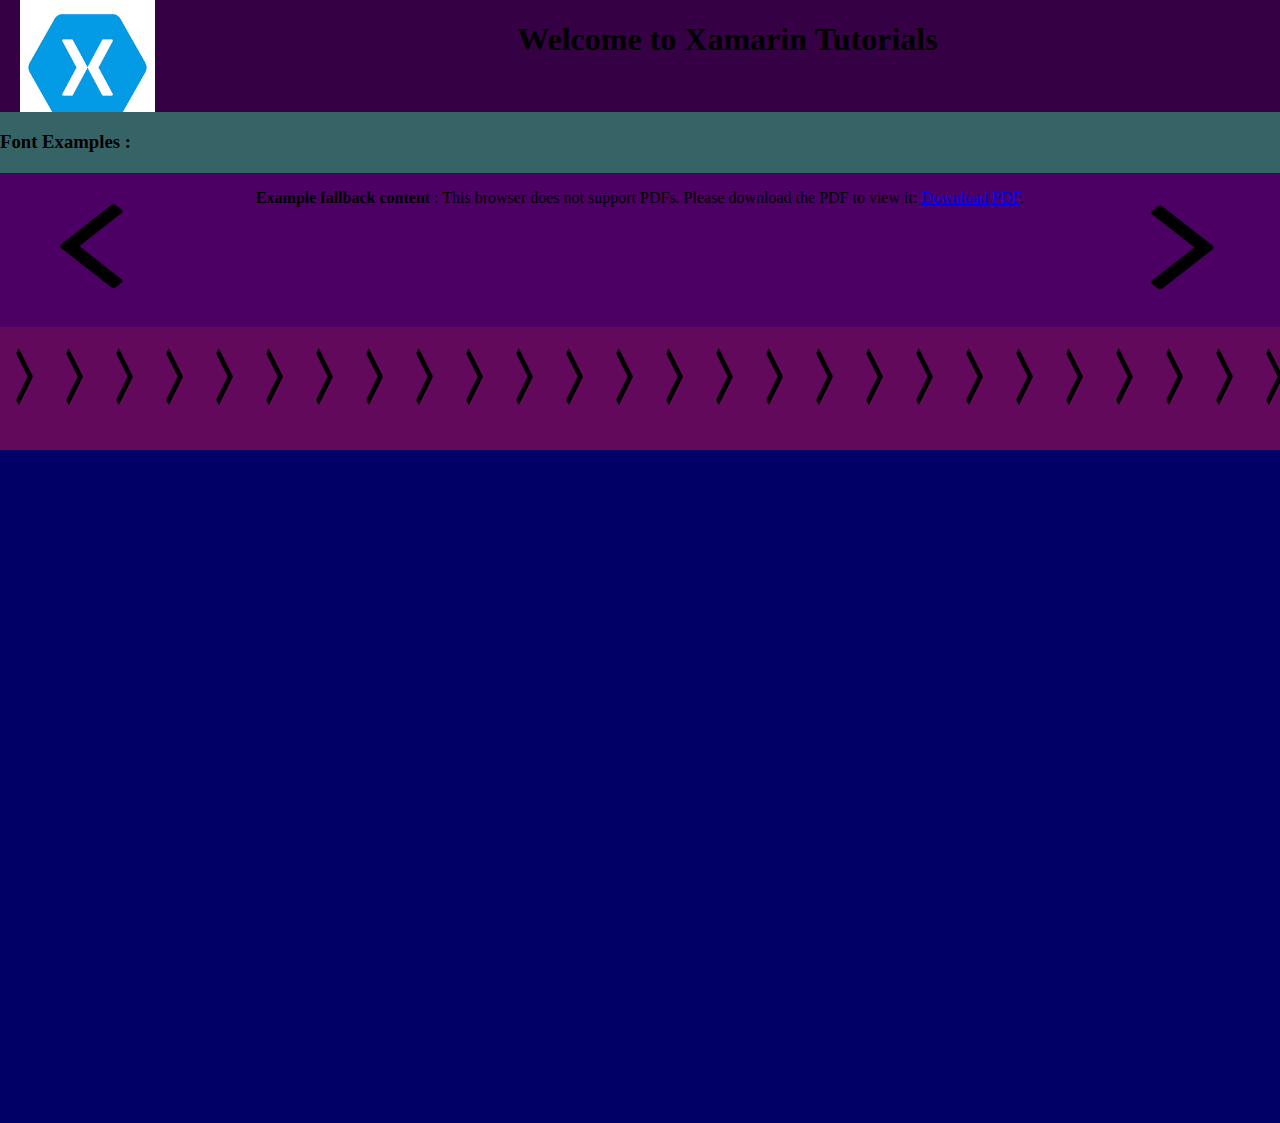
==== index.html @ ade5bd31 "Initialising the project" ====
<!DOCTYPE html>
<html style="height:100%;width:100%">
	<head>
        <meta charset="UTF-8">
		<title color="red">welcome</title>
        <link rel="icon" type="image/jpg" href="HTML\ProjFiles\Images\TitleBarIcon.jpg" sizes="16x16">
        <link rel="stylesheet" href="HTML\ProjFiles\CssFiles\IndexCss.css" type="text/css" media="screen" />
        <script src="HTML/ProjFiles/JavaScript/indexService.js" type="text/javascript"></script>
				<!-- <link rel="stylesheet" href="ProjFiles\CssFiles\dropstyle.css" type="text/css" media="screen" />
        <script src="ProjFiles/JavaScript/screensize.js" type="text/javascript"></script> -->
<style>

    .flexdiv{
        display: flex;
        align-items: center;
        text-align: center;
    }
    .flexdiv div{
        padding-left: 20px;
        padding-right: 20px;
    }
    .fullheightdiv
    {
        height: 100%;
        width: 100%;
    }
</style>

	</head>
	<body style="display: block; margin: 0px; padding : 0px; overflow : auto;" bgcolor="lightgreen" onload="listMenuScrollItems()">
		<center>
            <div class="indexPage">
							 <!-- style="height: 615px; width : 100%; padding: 0; margin: auto" > -->
                <div class="indexHeader">
                    <center>
                        <div>
                            <div class="flexdiv">
                                <div>
                                    <center>
                                    <img src="HTML/ProjFiles/Assets/XamarinIcon.png" style="height:15vh;width:15vh;float:left;"/>
                                </center>
                                </div>
                                <div style="height:15vh;width:85%;">
                                        <!-- <center> -->
                                    <h1>Welcome to Xamarin Tutorials</h1>
                                <!-- </center> -->
                                </div>
                            </div>
                            <div style="width:100%; height:5%; align-items:left; text-align:left;">
                                <p style="float:left;" id="MenuTopic1">Xamarin.Forms</p>
                                <p style="float:left;" id="MenuTopic2">Xamarin.Droid</p>
                                <p style="float:left;" id="MenuTopic3">Xamarin.iOS</p>
                                <p style="float:left;" id="MenuTopic4">Xamarin Issues</p>
                            </div>
                        </div>
                    </center>
                </div>
                <div class="indexBody">
                        <div class="indexBodyHeader">
                            <h3 id="headingTopic">Font Examples :</h3>
                        </div>
                        <div class="indexBodyBody">
                            <div class="indexBodyBodyBody"> 
                                <div style="height:100%;width:15%;float:left;">
                                    <center class="fullheightdiv">
                                    <img src="HTML/ProjFiles/Assets/PreviousIcon.png" style="height:150px;width:100%;"/>
                                </center>
                                </div>
                                <div style="height:100%;width:70%;float:left;">
                                    <!-- <embed src="HTML/ProjFiles/Assets/Fonts.pdf" type="application/pdf" height="100%" width="100%"/> -->
                                    <object data="HTML/ProjFiles/Assets/Fonts.pdf" type="application/pdf" width="595px" height="842px"><!-- a4 size for web development is setted here -->
                                        <p>
                                            <b>Example fallback content</b>
                                            : This browser does not support PDFs. Please download the PDF to view it: 
                                            <a href="/pdf/sample-3pp.pdf">Download PDF</a>.
                                        </p>
                                     </object>
                                </div>
                                <div style="height:100%;width:15%;float:left;">
                                    <img src="HTML/ProjFiles/Assets/NextIcon.png" style="height:150px;width:100%;"/>
                                    <!-- <svg height="210" width="400">
                                        <path d="M150 0 L75 200 L225 200 Z" />
                                        Sorry, your browser does not support inline SVG.
                                    </svg> -->
                                </div>
                            </div>
                            <div class="indexBodyBodyFooter">
                                <div class="indexFooterScrollLayout" id="listTopicsMenu" >
                                </div>
                            </div>
                        </div>
                    </center>
                    <!-- <iframe class="frames" src="HTML/ProjFiles/HtmlFiles/AudioBody.html" height="100%" width="100%">
                    </iframe> -->
                </div>
            </div>
	</body>
</html>
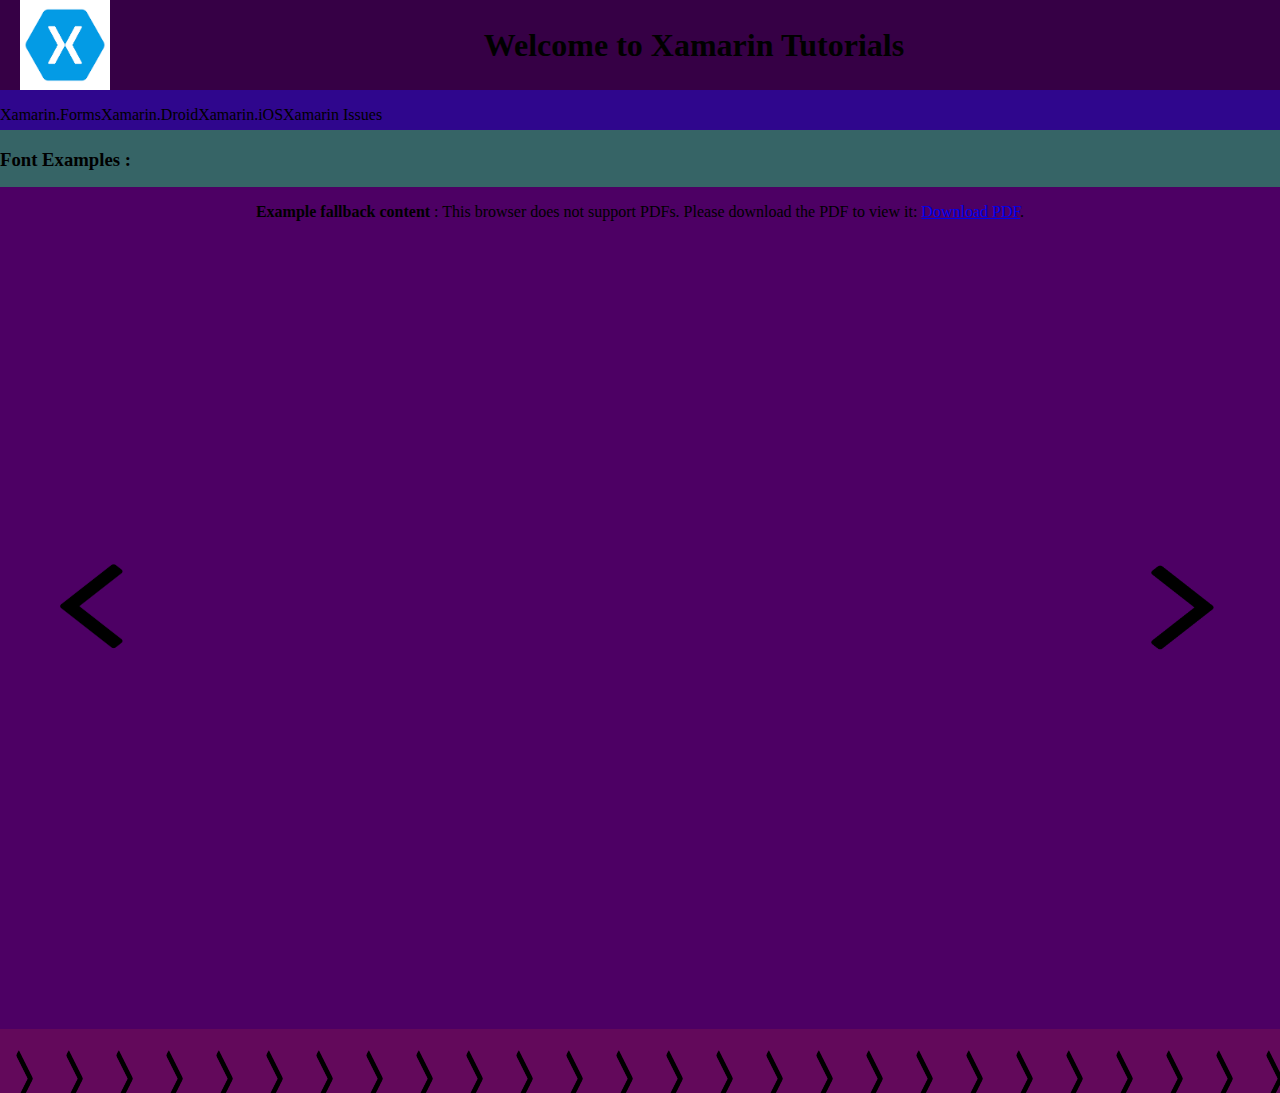
==== commit 9ead3c9f: "Committing changes" ====
--- a/index.html
+++ b/index.html
@@ -9,20 +9,18 @@
 				<!-- <link rel="stylesheet" href="ProjFiles\CssFiles\dropstyle.css" type="text/css" media="screen" />
         <script src="ProjFiles/JavaScript/screensize.js" type="text/javascript"></script> -->
 <style>
-
-    .flexdiv{
-        display: flex;
-        align-items: center;
-        text-align: center;
-    }
-    .flexdiv div{
-        padding-left: 20px;
-        padding-right: 20px;
-    }
     .fullheightdiv
     {
         height: 100%;
         width: 100%;
+    }
+    .navIcons
+    {
+        height:100%;
+        width:15%;
+        float:left;
+        display: flex;
+        align-items: center;
     }
 </style>
 
@@ -32,28 +30,26 @@
             <div class="indexPage">
 							 <!-- style="height: 615px; width : 100%; padding: 0; margin: auto" > -->
                 <div class="indexHeader">
-                    <center>
+                    <!-- <center> -->
                         <div>
-                            <div class="flexdiv">
+                            <div class="indexHeaderTitleBar">
                                 <div>
-                                    <center>
-                                    <img src="HTML/ProjFiles/Assets/XamarinIcon.png" style="height:15vh;width:15vh;float:left;"/>
-                                </center>
+                                    <img src="HTML/ProjFiles/Assets/XamarinIcon.png" style="height:10vh;width:10vh;float:left;"/>
                                 </div>
-                                <div style="height:15vh;width:85%;">
+                                <div style="height:100%;width:85%;">
                                         <!-- <center> -->
-                                    <h1>Welcome to Xamarin Tutorials</h1>
+                                    <h1 style="height:100%;">Welcome to Xamarin Tutorials</h1>
                                 <!-- </center> -->
                                 </div>
                             </div>
-                            <div style="width:100%; height:5%; align-items:left; text-align:left;">
-                                <p style="float:left;" id="MenuTopic1">Xamarin.Forms</p>
-                                <p style="float:left;" id="MenuTopic2">Xamarin.Droid</p>
-                                <p style="float:left;" id="MenuTopic3">Xamarin.iOS</p>
-                                <p style="float:left;" id="MenuTopic4">Xamarin Issues</p>
+                            <div class="indexHeaderMenuBar" ><!--style="width:100%; height:5%; align-items:left; text-align:left;">-->
+                                <p style="height:100%; float:left;" id="MenuTopic1">Xamarin.Forms</p>
+                                <p style="height:100%; float:left;" id="MenuTopic2">Xamarin.Droid</p>
+                                <p style="height:100%; float:left;" id="MenuTopic3">Xamarin.iOS</p>
+                                <p style="height:100%; float:left;" id="MenuTopic4">Xamarin Issues</p>
                             </div>
                         </div>
-                    </center>
+                    <!-- </center> -->
                 </div>
                 <div class="indexBody">
                         <div class="indexBodyHeader">
@@ -61,10 +57,8 @@
                         </div>
                         <div class="indexBodyBody">
                             <div class="indexBodyBodyBody"> 
-                                <div style="height:100%;width:15%;float:left;">
-                                    <center class="fullheightdiv">
+                                <div class="navIcons">
                                     <img src="HTML/ProjFiles/Assets/PreviousIcon.png" style="height:150px;width:100%;"/>
-                                </center>
                                 </div>
                                 <div style="height:100%;width:70%;float:left;">
                                     <!-- <embed src="HTML/ProjFiles/Assets/Fonts.pdf" type="application/pdf" height="100%" width="100%"/> -->
@@ -76,7 +70,7 @@
                                         </p>
                                      </object>
                                 </div>
-                                <div style="height:100%;width:15%;float:left;">
+                                <div class="navIcons">
                                     <img src="HTML/ProjFiles/Assets/NextIcon.png" style="height:150px;width:100%;"/>
                                     <!-- <svg height="210" width="400">
                                         <path d="M150 0 L75 200 L225 200 Z" />
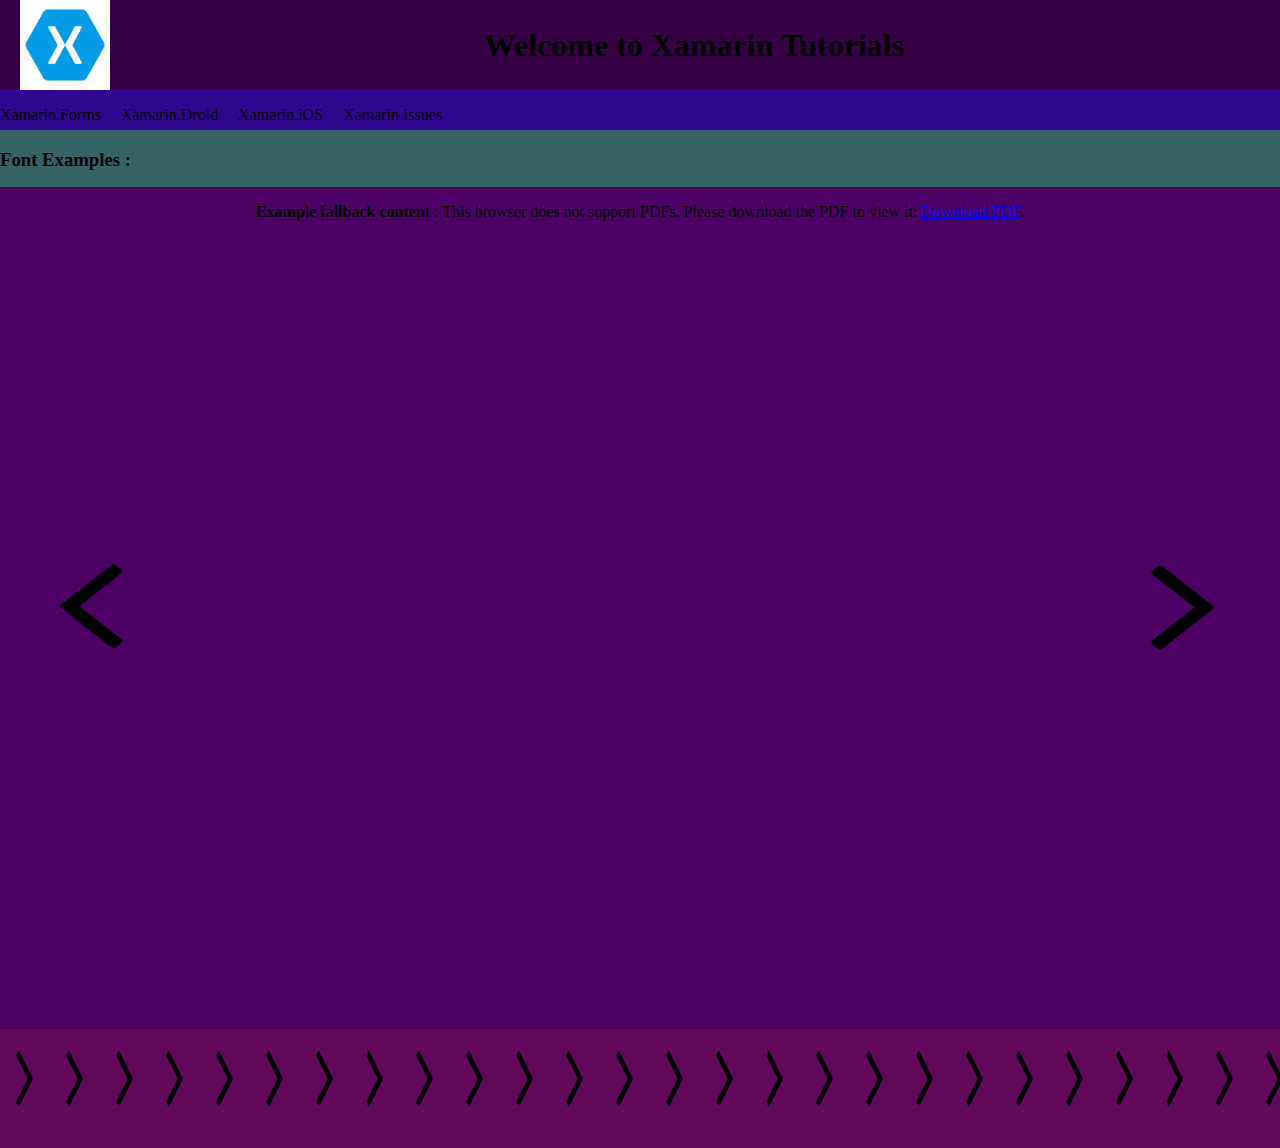
==== commit 13383a21: "Committing changes" ====
--- a/index.html
+++ b/index.html
@@ -43,10 +43,10 @@
                                 </div>
                             </div>
                             <div class="indexHeaderMenuBar" ><!--style="width:100%; height:5%; align-items:left; text-align:left;">-->
-                                <p style="height:100%; float:left;" id="MenuTopic1">Xamarin.Forms</p>
-                                <p style="height:100%; float:left;" id="MenuTopic2">Xamarin.Droid</p>
-                                <p style="height:100%; float:left;" id="MenuTopic3">Xamarin.iOS</p>
-                                <p style="height:100%; float:left;" id="MenuTopic4">Xamarin Issues</p>
+                                <p id="MenuTopic1">Xamarin.Forms</p>
+                                <p id="MenuTopic2">Xamarin.Droid</p>
+                                <p id="MenuTopic3">Xamarin.iOS</p>
+                                <p id="MenuTopic4">Xamarin Issues</p>
                             </div>
                         </div>
                     <!-- </center> -->
